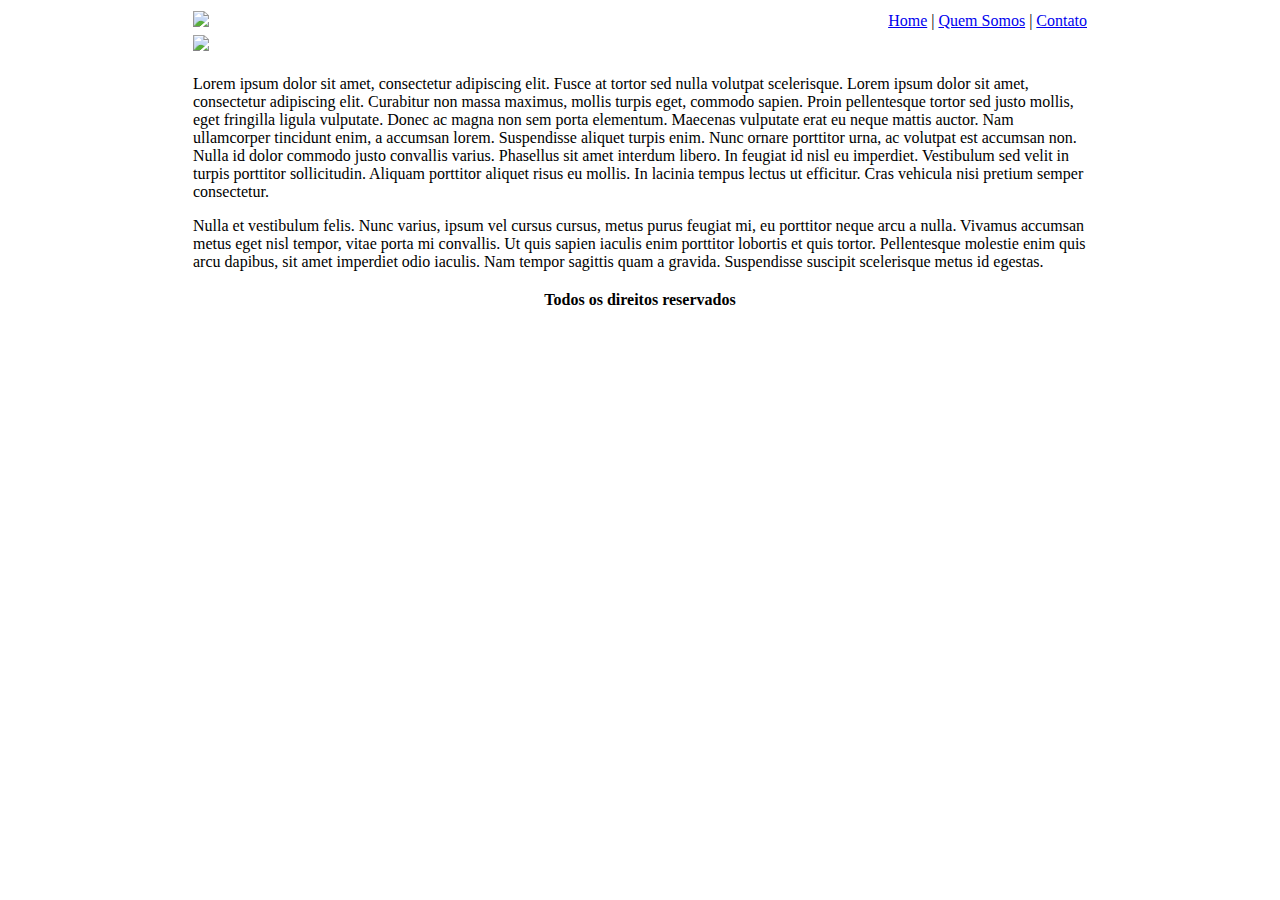
==== HTML/index.html @ 122b08d8 "Create index.html" ====
<!doctype html>

<html>

	<head>
		<title>JM Viagens - Página principal</title>
		<meta charset="utf-8" />
	</head>

	<body>

        <table border="0" width="900" align="center">
            <tr>
                <td><img src="imagens/logo.png"></td>
                <td align="right"><a href="index.html">Home</a> | <a href="quem_somos.html">Quem Somos</a> | <a href="contato.html">Contato</a></td>
            </tr>
            
            <tr>
                <td colspan="2"><img src="imagens/principal.png" /></td>
            </tr>

            <tr>
                <td colspan="2">
                    <p>
                     Lorem ipsum dolor sit amet, consectetur adipiscing elit. Fusce at tortor sed nulla volutpat scelerisque. Lorem ipsum dolor
                    sit amet, consectetur adipiscing elit. Curabitur non massa maximus, mollis turpis eget, commodo sapien. Proin pellentesque
                    tortor sed justo mollis, eget fringilla ligula vulputate. Donec ac magna non sem porta elementum. Maecenas vulputate erat
                    eu neque mattis auctor. Nam ullamcorper tincidunt enim, a accumsan lorem. Suspendisse aliquet turpis enim. Nunc ornare porttitor
                    urna, ac volutpat est accumsan non. Nulla id dolor commodo justo convallis varius. Phasellus sit amet interdum libero. In
                    feugiat id nisl eu imperdiet. Vestibulum sed velit in turpis porttitor sollicitudin. Aliquam porttitor aliquet risus eu mollis.
                    In lacinia tempus lectus ut efficitur. Cras vehicula nisi pretium semper consectetur.</p>
                    <p>
                    Nulla et vestibulum felis. Nunc varius,
                    ipsum vel cursus cursus, metus purus feugiat mi, eu porttitor neque arcu a nulla. Vivamus accumsan metus eget nisl tempor,
                    vitae porta mi convallis. Ut quis sapien iaculis enim porttitor lobortis et quis tortor. Pellentesque molestie enim quis
                    arcu dapibus, sit amet imperdiet odio iaculis. Nam tempor sagittis quam a gravida. Suspendisse suscipit scelerisque metus
                    id egestas.</p>
                </tr>

            <tr>
                    <td colspan="2" align="center"><strong>Todos os direitos reservados</strong></td>
                </tr>
        </table>

	</body>

</html>
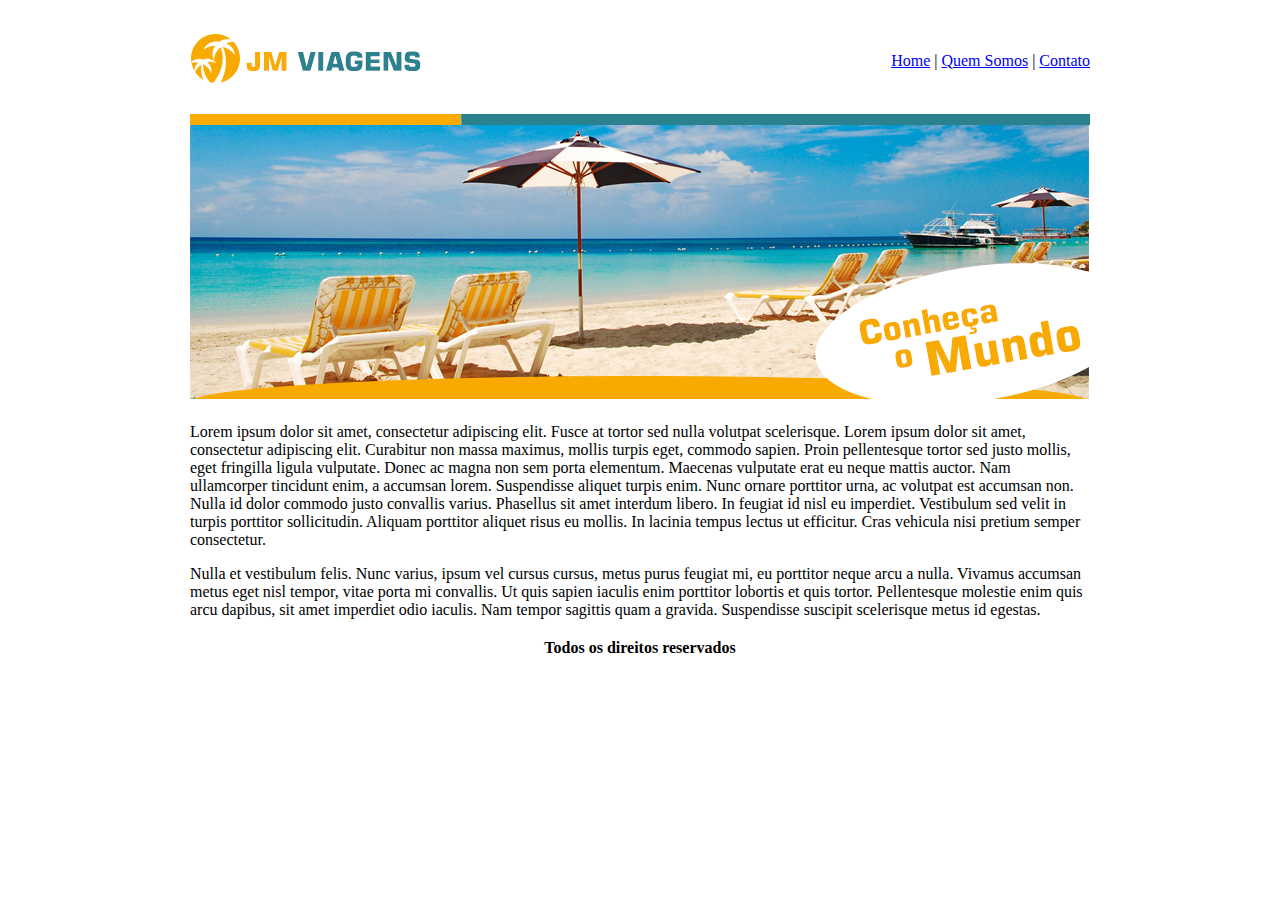
==== commit 487c3fe6: "Update index.html" ====
--- a/HTML/index.html
+++ b/HTML/index.html
@@ -11,12 +11,12 @@
 
         <table border="0" width="900" align="center">
             <tr>
-                <td><img src="imagens/logo.png"></td>
+                <td><img src="images/logo.png"></td>
                 <td align="right"><a href="index.html">Home</a> | <a href="quem_somos.html">Quem Somos</a> | <a href="contato.html">Contato</a></td>
             </tr>
             
             <tr>
-                <td colspan="2"><img src="imagens/principal.png" /></td>
+                <td colspan="2"><img src="images/principal.png" /></td>
             </tr>
 
             <tr>
